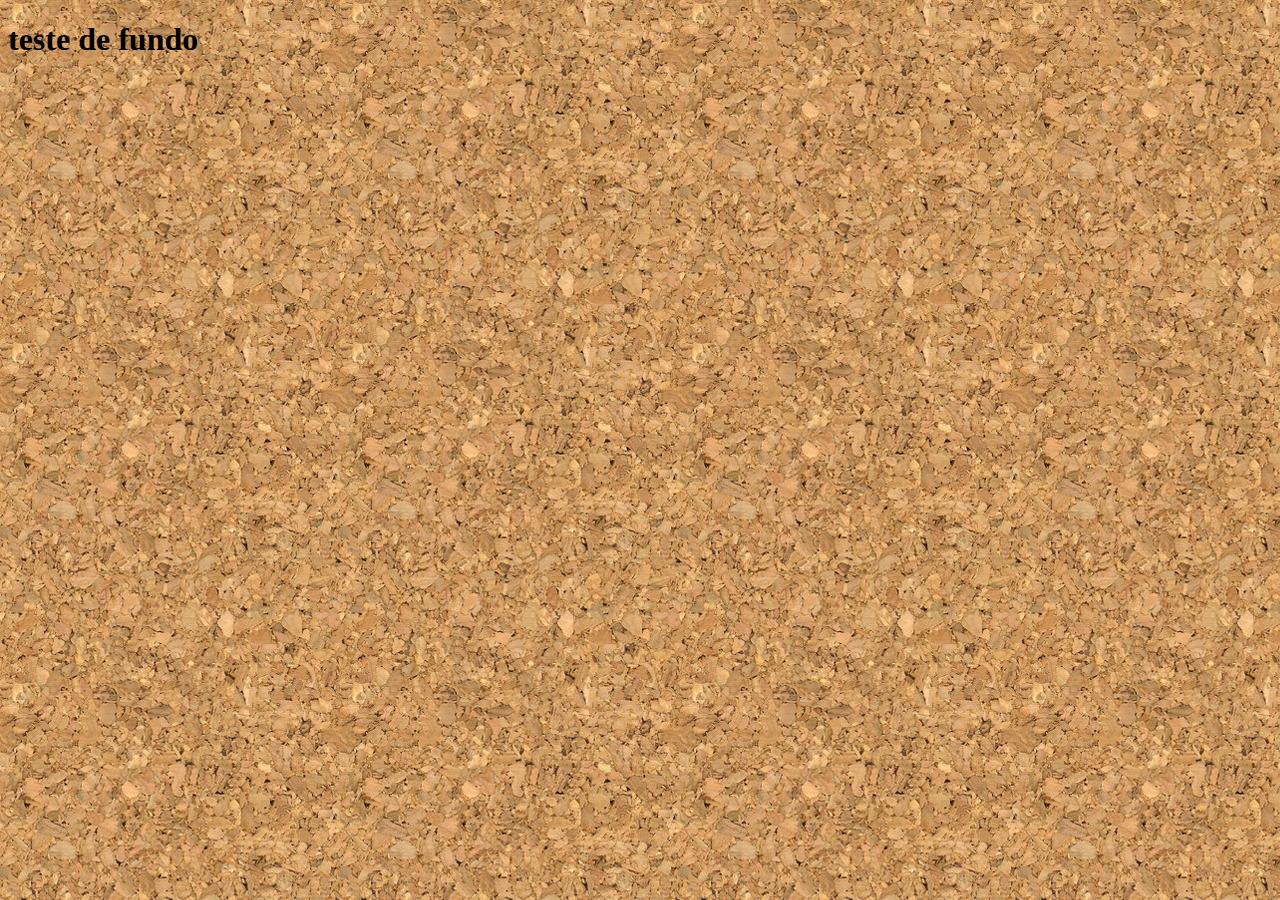
==== new/fundo002.html @ 35352606 "resume" ====
<!DOCTYPE html>
<html lang="en">
<head>
    <meta charset="UTF-8">
    <meta name="viewport" content="width=device-width, initial-scale=1.0">
    <title>Document</title>
    <style>

body{
    background-image: url(imagens/wallpaper001.jpg);
}
    </style>
</head>
<body>
    <h1>teste de fundo</h1>
</body>
</html>
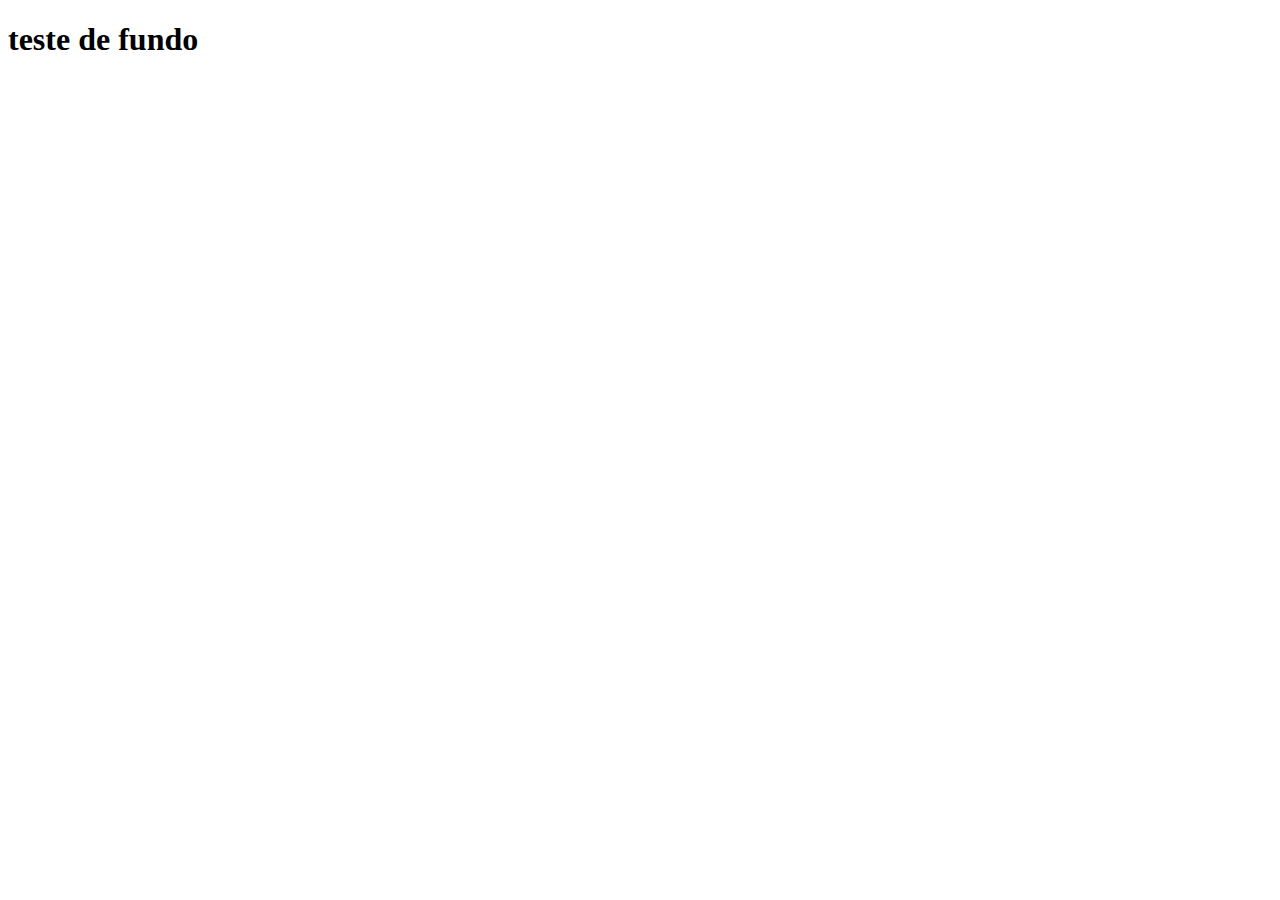
==== commit 8748c40b: "exercícios cap 19" ====
--- a/new/fundo002.html
+++ b/new/fundo002.html
@@ -5,10 +5,12 @@
     <meta name="viewport" content="width=device-width, initial-scale=1.0">
     <title>Document</title>
     <style>
+body{
+    background-image: url(https://upload.wikimedia.org/wikipedia/commons/4/47/PNG_transparency_demonstration_1.png);
+    background-size: 100px 100px;
+    background-repeat: ;
+}
 
-body{
-    background-image: url(imagens/wallpaper001.jpg);
-}
     </style>
 </head>
 <body>
